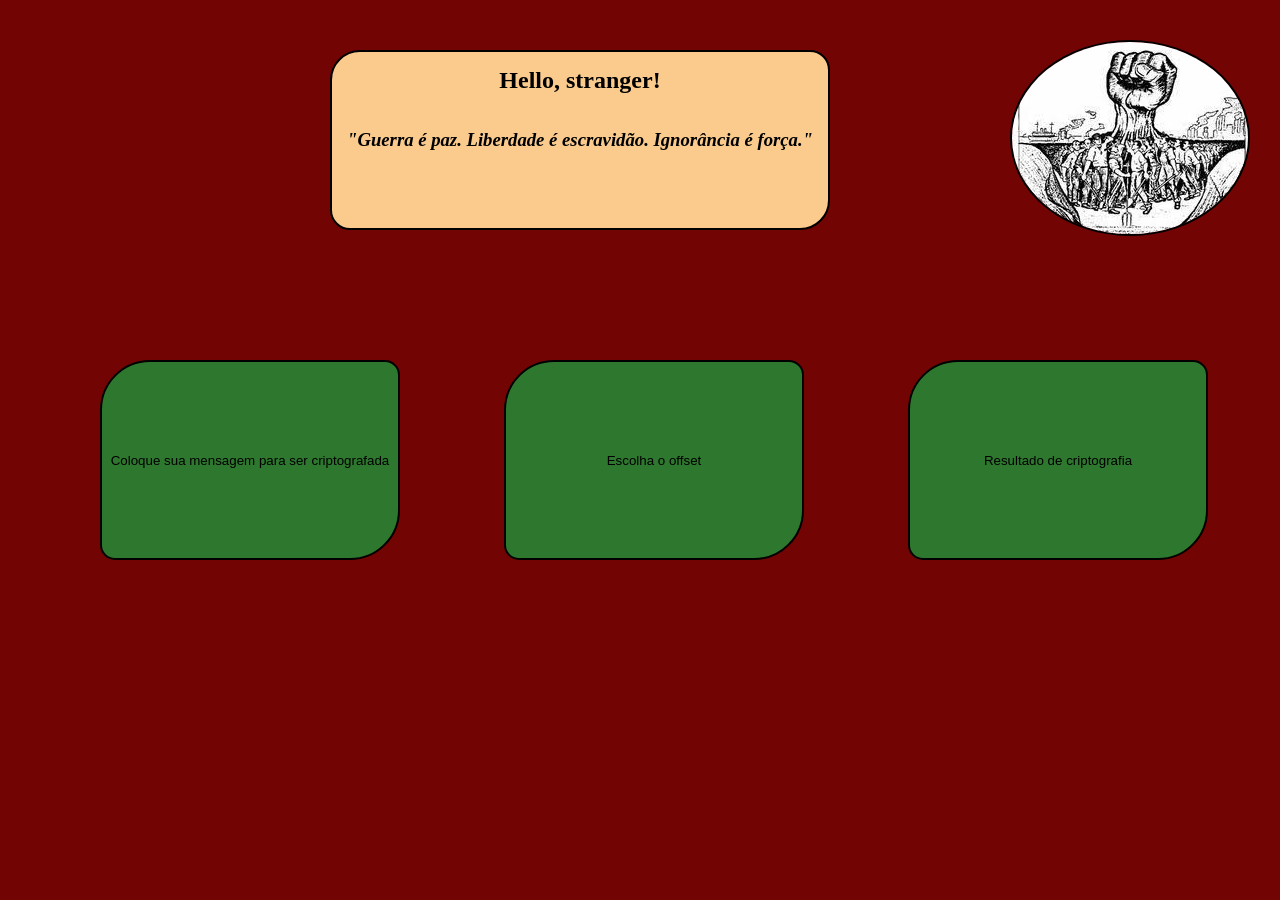
==== src/index.html @ f9103c9c "first commit" ====
<!DOCTYPE html>
<html>

<head>
  <meta charset="utf-8">
  <title>Caesar Cipher</title>
  <link rel="stylesheet" href="style.css" />
</head>

<body>

  <section class="slogan">
    <div class="container">

      <div class="welcome">
        <h1>Hello, stranger!</h1>
        <h3><em>"Guerra é paz. Liberdade é escravidão. Ignorância é força."</em></h3>
      </div>

      <div id="welcome-img">
        <img src="./img/logo-partido.png" alt="Logo do Partido">
      </div>

    </div>



  </section>

  <section class="boxes">
    <input type="text" id="msg" value="Coloque sua mensagem para ser criptografada">
    
    <!--<input type="submit" onclick="capture()" value="Enviar mensagem">

    <p id="write"></p>-->


    <input type="text" id="offset" value="Escolha o offset">

    <input type="text" id="results" value="Resultado de criptografia">
  </section>

  <script src="index.js" type="module"></script>
</body>

</html>
---- src/style.css ----
/*#elemento { margin: top right bottom left };*/

* {
    margin: 0;
    padding: 0;
    border: none;
    box-sizing: border-box;
}

body {
    background-color: rgb(114, 4, 4);
}

.container {
    margin: 40px 30px auto 250px;
    display: flex;
    flex-direction: row;
    align-items: center;
}

.welcome {
    background-color: rgb(250, 203, 141);
    width: 560px;
    height: 180px;
    margin-left: 80px;
    margin-right: 20px;
    border-radius: 30px 20px;
    border: 2px solid black;
    display: block;
}

h1{
    text-align: center;
    padding: 15px;
}

h3 {
    text-align: center;
    margin-top: 20px;
}

#welcome-img img {
    border-radius: 50%;
    border: 2px solid black;
    margin-left: 160px;
}

.boxes input {
    width: 300px;
    height: 200px;
    margin-top: 120px;
    margin-left: 100px;
    border-radius: 50px 15px;
    border: 2px solid black;
    text-align: center;
    background-color: rgb(46, 119, 46);
}
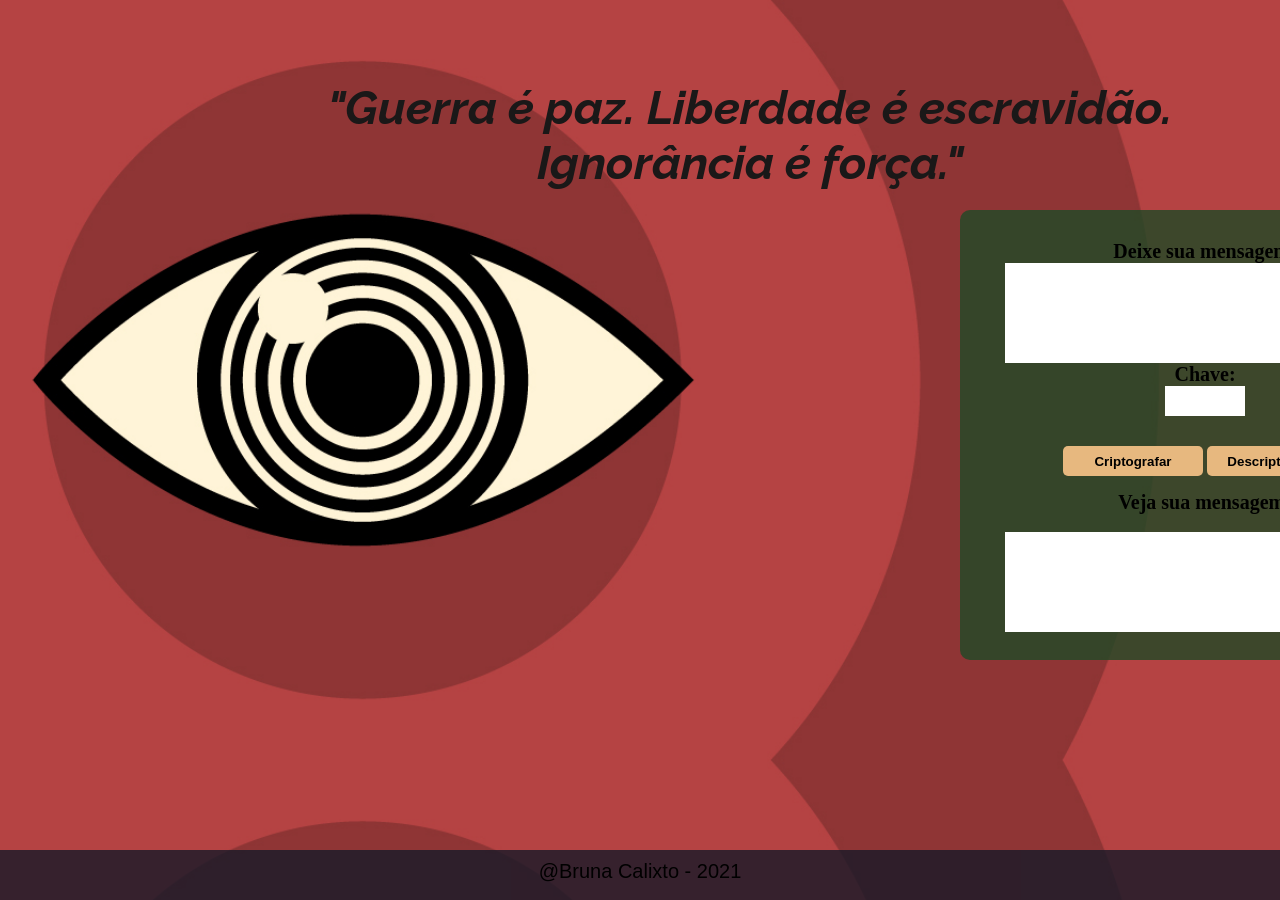
==== commit 1221015b: "Estrutura do HTML, Layout e Manipulação da DOM (WIP)" ====
--- a/src/index.html
+++ b/src/index.html
@@ -5,42 +5,52 @@
   <meta charset="utf-8">
   <title>Caesar Cipher</title>
   <link rel="stylesheet" href="style.css" />
+  <link rel="preconnect" href="https://fonts.gstatic.com">
+  <link href="https://fonts.googleapis.com/css2?family=Raleway:wght@100&display=swap" rel="stylesheet">
 </head>
 
 <body>
 
   <section class="slogan">
+
     <div class="container">
-
       <div class="welcome">
-        <h1>Hello, stranger!</h1>
         <h3><em>"Guerra é paz. Liberdade é escravidão. Ignorância é força."</em></h3>
       </div>
-
-      <div id="welcome-img">
-        <img src="./img/logo-partido.png" alt="Logo do Partido">
-      </div>
-
     </div>
-
-
 
   </section>
 
   <section class="boxes">
-    <input type="text" id="msg" value="Coloque sua mensagem para ser criptografada">
-    
-    <!--<input type="submit" onclick="capture()" value="Enviar mensagem">
 
-    <p id="write"></p>-->
+    <div class="values">
+      <p><strong>Deixe sua mensagem:</strong></p><input type="text" id="msg">
 
+      <p><strong>Chave:</strong></p><input type="number" id="offset" value="">
+    </div>
 
-    <input type="text" id="offset" value="Escolha o offset">
+    <div class="buttons">
+      <button id="criptografar"><strong>Criptografar</strong></button>
+      <button id="descriptografar"><strong>Descriptografar</strong></button>
+    </div>
 
-    <input type="text" id="results" value="Resultado de criptografia">
+    <div class="results">
+      <label for="textend">
+        <p><strong>Veja sua mensagem:</strong></p>
+      </label><br>
+      <textarea id="textend" name="cipher"></textarea>
+    </div>
+
+    <footer id="end">
+      <p>
+        @Bruna Calixto - 2021
+      </p>
+    </footer>
+
+    <script src="./index.js" type="module"></script>
+    <script src="./cipher.js" type="module"></script>
   </section>
 
-  <script src="index.js" type="module"></script>
 </body>
 
 </html>
--- a/src/style.css
+++ b/src/style.css
@@ -8,50 +8,98 @@
 }
 
 body {
-    background-color: rgb(114, 4, 4);
+    background-image: url(img/eyes.jpg);
+    width: 100%;
+    height: 100%;
+    background-size: cover;
+    background-position: center center;
 }
 
-.container {
+.welcome {
+    font-family: 'Raleway', sans-serif;
+    color: rgb(26, 24, 24);
+    font-weight: bold;
     margin: 40px 30px auto 250px;
     display: flex;
     flex-direction: row;
-    align-items: center;
+    font-size: 40px;
+    padding: 20px;
 }
 
-.welcome {
-    background-color: rgb(250, 203, 141);
-    width: 560px;
-    height: 180px;
-    margin-left: 80px;
-    margin-right: 20px;
-    border-radius: 30px 20px;
-    border: 2px solid black;
-    display: block;
-}
 
 h1{
     text-align: center;
     padding: 15px;
 }
 
+
 h3 {
     text-align: center;
     margin-top: 20px;
 }
 
-#welcome-img img {
-    border-radius: 50%;
-    border: 2px solid black;
-    margin-left: 160px;
+.boxes {
+    background-color:  rgba(32, 73, 38, 0.801);
+    width: 490px;
+    height: 450px;
+    margin-left: 960px;
+    margin-bottom: 100px;
+    text-align: center;
+    border-radius: 10px 10px;
 }
 
-.boxes input {
-    width: 300px;
-    height: 200px;
-    margin-top: 120px;
-    margin-left: 100px;
-    border-radius: 50px 15px;
-    border: 2px solid black;
-    text-align: center;
-    background-color: rgb(46, 119, 46);
+.values {
+    padding: 30px;
 }
+
+#msg {
+    width: 400px;
+    height: 100px;
+}
+
+#offset {
+   width: 80px;
+   height: 30px;
+}
+
+p {
+    font-size: 20px;
+}
+
+
+button {
+    background-color: rgb(231, 184, 127);
+    transition: 0.4s;
+    width: 140px;
+    height: 30px;
+    border-radius: 5px 5px;
+}
+
+button :hover {
+    background-color: rgb(251, 177, 87);
+    transition-duration: 0.4s;
+}
+
+.results {
+    padding: 15px;
+}
+
+#textend {
+    width: 400px;
+    height: 100px;
+}
+
+#end {
+    font-family: 'Franklin Gothic Medium', 'Arial Narrow', Arial, sans-serif;
+    background-color: rgba(23, 26, 41, 0.801);
+    width: 100%;
+    height: 50px;
+    bottom: 0;
+    left: 0;
+    position: fixed;
+}
+
+#end p {
+    padding: 10px;
+}
+
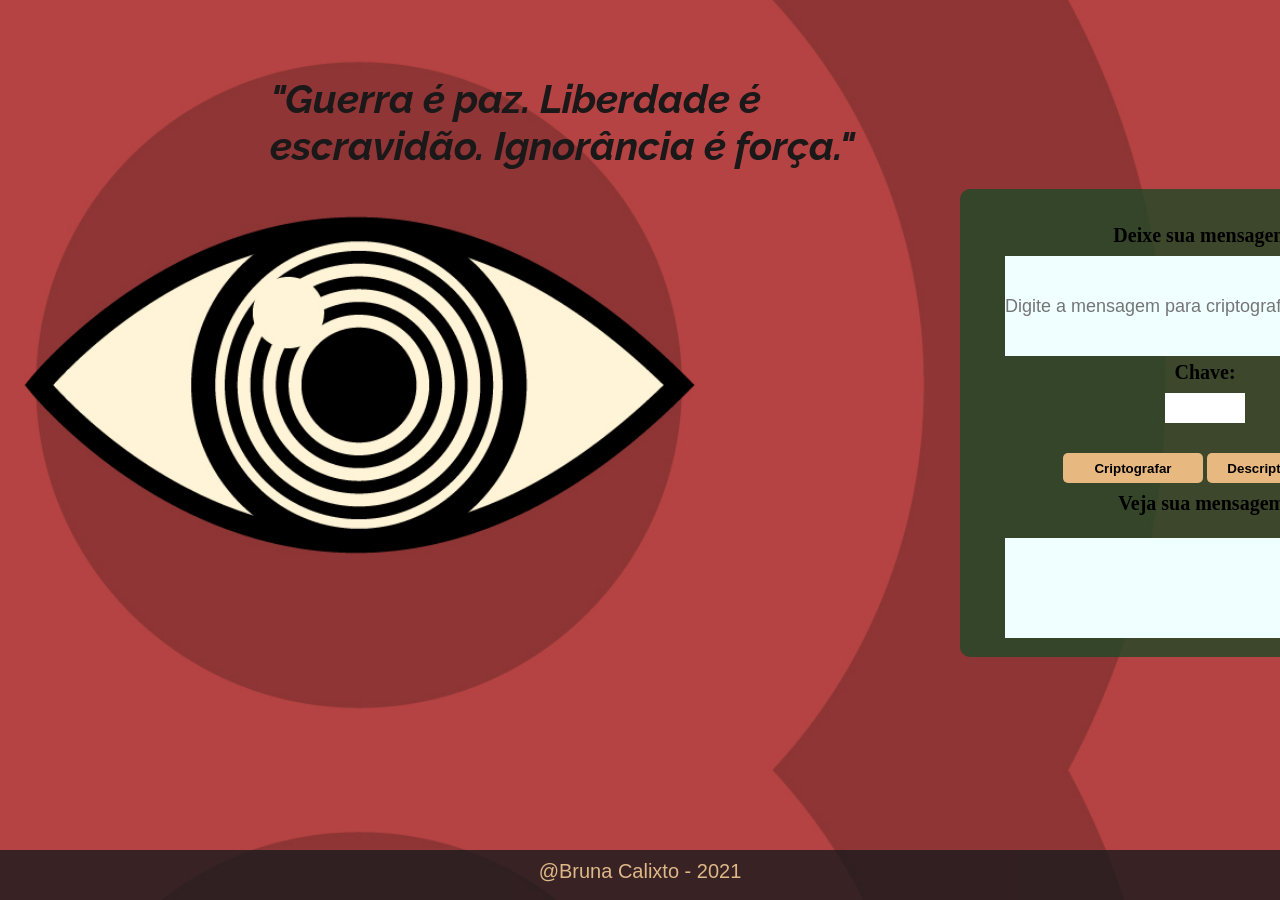
==== commit 3f80c8b7: "DOM, encode e decode aplicados. Layout finalizado." ====
--- a/src/index.html
+++ b/src/index.html
@@ -15,7 +15,7 @@
 
     <div class="container">
       <div class="welcome">
-        <h3><em>"Guerra é paz. Liberdade é escravidão. Ignorância é força."</em></h3>
+        <h1><em>"Guerra é paz. Liberdade é escravidão. Ignorância é força."</em></h1>
       </div>
     </div>
 
@@ -24,7 +24,7 @@
   <section class="boxes">
 
     <div class="values">
-      <p><strong>Deixe sua mensagem:</strong></p><input type="text" id="msg">
+      <p><strong>Deixe sua mensagem:</strong></p><input type="text" id="msg" placeholder="Digite a mensagem para criptografar">
 
       <p><strong>Chave:</strong></p><input type="number" id="offset" value="">
     </div>
@@ -38,10 +38,10 @@
       <label for="textend">
         <p><strong>Veja sua mensagem:</strong></p>
       </label><br>
-      <textarea id="textend" name="cipher"></textarea>
+      <textarea id="textEnd" name="cipher"></textarea>
     </div>
 
-    <footer id="end">
+    <footer id="rodape">
       <p>
         @Bruna Calixto - 2021
       </p>
--- a/src/style.css
+++ b/src/style.css
@@ -1,4 +1,3 @@
-/*#elemento { margin: top right bottom left };*/
 
 * {
     margin: 0;
@@ -9,27 +8,27 @@
 
 body {
     background-image: url(img/eyes.jpg);
-    width: 100%;
-    height: 100%;
+    width: 940px;
+    height: 730px;
     background-size: cover;
     background-position: center center;
 }
 
 .welcome {
-    font-family: 'Raleway', sans-serif;
-    color: rgb(26, 24, 24);
-    font-weight: bold;
+    padding: 15px; 
     margin: 40px 30px auto 250px;
     display: flex;
     flex-direction: row;
-    font-size: 40px;
     padding: 20px;
 }
 
 
 h1{
-    text-align: center;
-    padding: 15px;
+    font-size: 40px;
+    font-family: 'Raleway', sans-serif;
+    font-weight: bold;
+    margin-top: 15px;
+    color: rgb(26, 24, 24);
 }
 
 
@@ -41,7 +40,7 @@
 .boxes {
     background-color:  rgba(32, 73, 38, 0.801);
     width: 490px;
-    height: 450px;
+    height: 468px;
     margin-left: 960px;
     margin-bottom: 100px;
     text-align: center;
@@ -52,11 +51,17 @@
     padding: 30px;
 }
 
+.values p {
+    margin-bottom: 4px;
+}
+
 #msg {
     width: 400px;
     height: 100px;
+    font-size: 18px;
+    background-color: azure;
 }
-
+ 
 #offset {
    width: 80px;
    height: 30px;
@@ -64,6 +69,7 @@
 
 p {
     font-size: 20px;
+    padding: 5px;
 }
 
 
@@ -80,18 +86,23 @@
     transition-duration: 0.4s;
 }
 
-.results {
-    padding: 15px;
+.results p {
+    margin-top: 4px;
 }
 
-#textend {
+
+textarea {
+    resize: none;
     width: 400px;
     height: 100px;
+    font-size: 18px;
+    background-color: azure;
 }
 
-#end {
+
+#rodape {
     font-family: 'Franklin Gothic Medium', 'Arial Narrow', Arial, sans-serif;
-    background-color: rgba(23, 26, 41, 0.801);
+    background-color: rgba(26, 27, 29, 0.801);
     width: 100%;
     height: 50px;
     bottom: 0;
@@ -99,7 +110,8 @@
     position: fixed;
 }
 
-#end p {
+#rodape p {
     padding: 10px;
+    color: burlywood;
 }
 
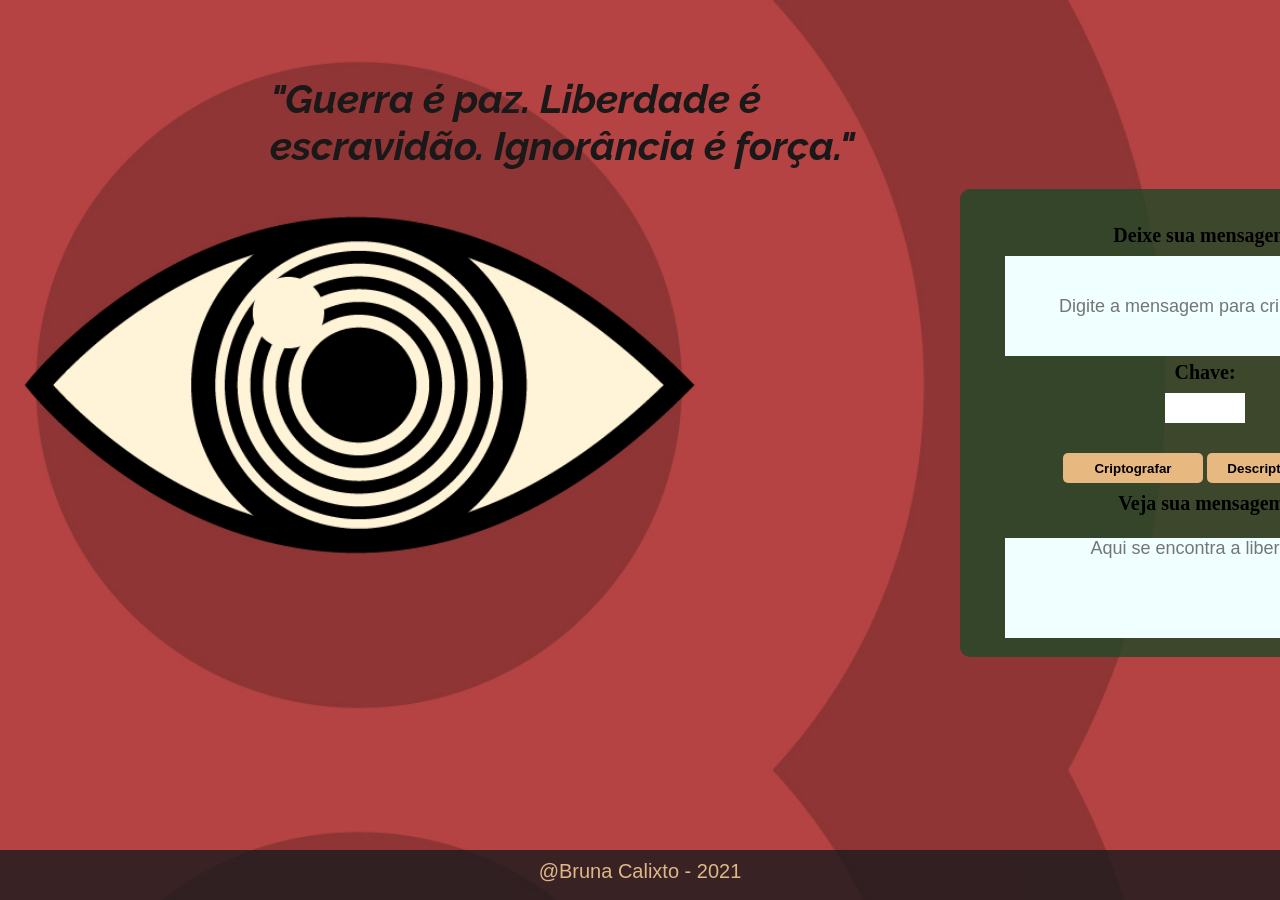
==== commit ca10ad04: "Alterações Readme" ====
--- a/src/index.html
+++ b/src/index.html
@@ -24,7 +24,7 @@
   <section class="boxes">
 
     <div class="values">
-      <p><strong>Deixe sua mensagem:</strong></p><input type="text" id="msg" placeholder="Digite a mensagem para criptografar">
+      <p><strong>Deixe sua mensagem:</strong></p><input type="text" id="msg" placeholder="Digite a mensagem para criptografar" value="">
 
       <p><strong>Chave:</strong></p><input type="number" id="offset" value="">
     </div>
@@ -38,18 +38,19 @@
       <label for="textend">
         <p><strong>Veja sua mensagem:</strong></p>
       </label><br>
-      <textarea id="textEnd" name="cipher"></textarea>
+      <textarea id="textEnd" name="cipher" placeholder="Aqui se encontra a liberdade"></textarea>
     </div>
 
-    <footer id="rodape">
-      <p>
-        @Bruna Calixto - 2021
-      </p>
-    </footer>
+  </section>
 
-    <script src="./index.js" type="module"></script>
-    <script src="./cipher.js" type="module"></script>
-  </section>
+  <footer id="rodape">
+    <p>
+      @Bruna Calixto - 2021
+    </p>
+  </footer>
+
+  <script src="./index.js" type="module"></script>
+  <script src="./cipher.js" type="module"></script>
 
 </body>
 
--- a/src/style.css
+++ b/src/style.css
@@ -45,6 +45,12 @@
     margin-bottom: 100px;
     text-align: center;
     border-radius: 10px 10px;
+}
+
+.boxes ::placeholder {
+    text-align:  center;
+    font-size: 18px;
+    font-family: Verdana, Geneva, Tahoma, sans-serif;
 }
 
 .values {
@@ -95,10 +101,13 @@
     resize: none;
     width: 400px;
     height: 100px;
-    font-size: 18px;
     background-color: azure;
 }
 
+textarea ::placeholder {
+    font-size: 18px;
+    margin-top: 10px;
+}
 
 #rodape {
     font-family: 'Franklin Gothic Medium', 'Arial Narrow', Arial, sans-serif;
@@ -113,5 +122,6 @@
 #rodape p {
     padding: 10px;
     color: burlywood;
+    text-align: center;
 }
 
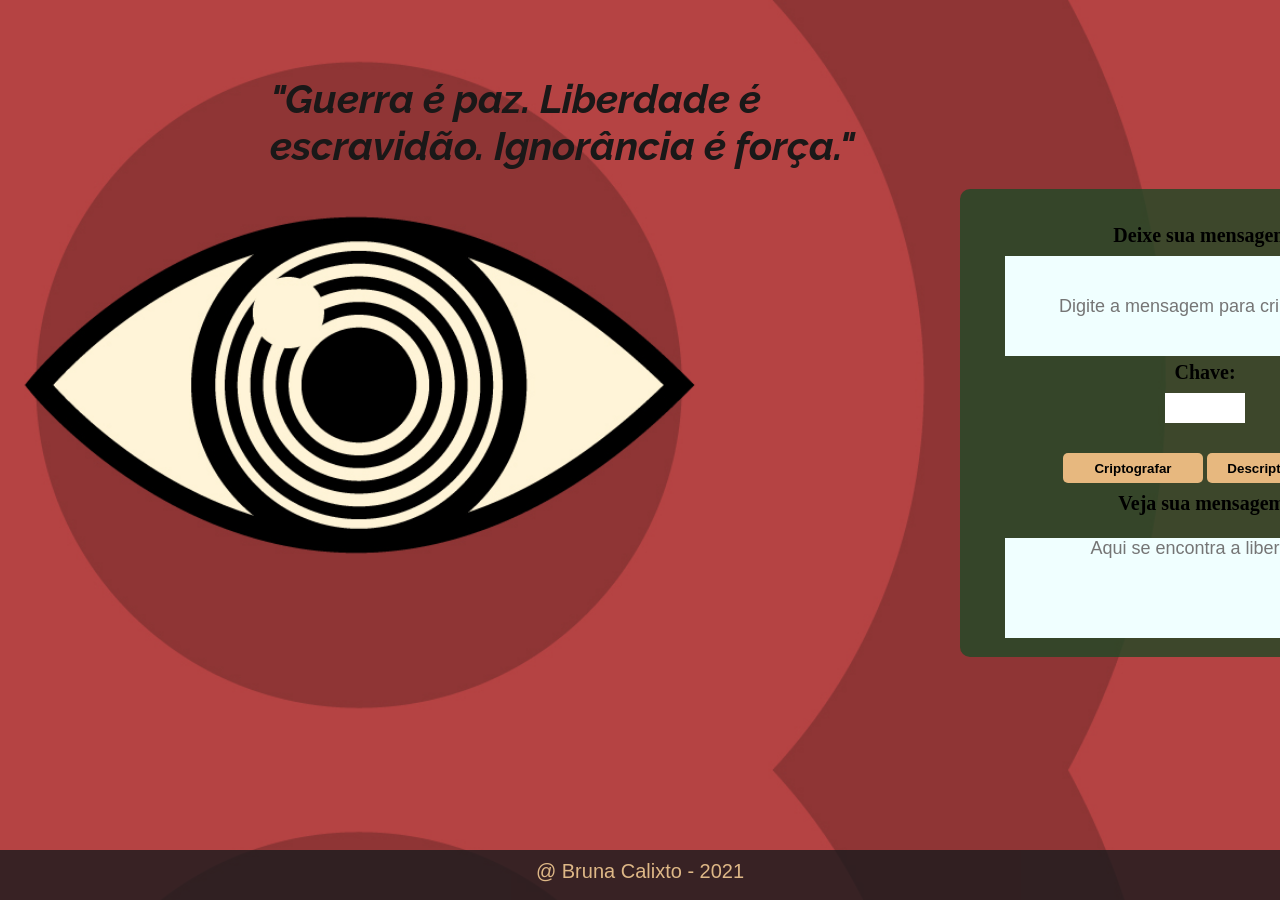
==== commit e0f62269: "Teste no Ubuntu" ====
--- a/src/index.html
+++ b/src/index.html
@@ -45,7 +45,7 @@
 
   <footer id="rodape">
     <p>
-      @Bruna Calixto - 2021
+      @ Bruna Calixto - 2021
     </p>
   </footer>
 
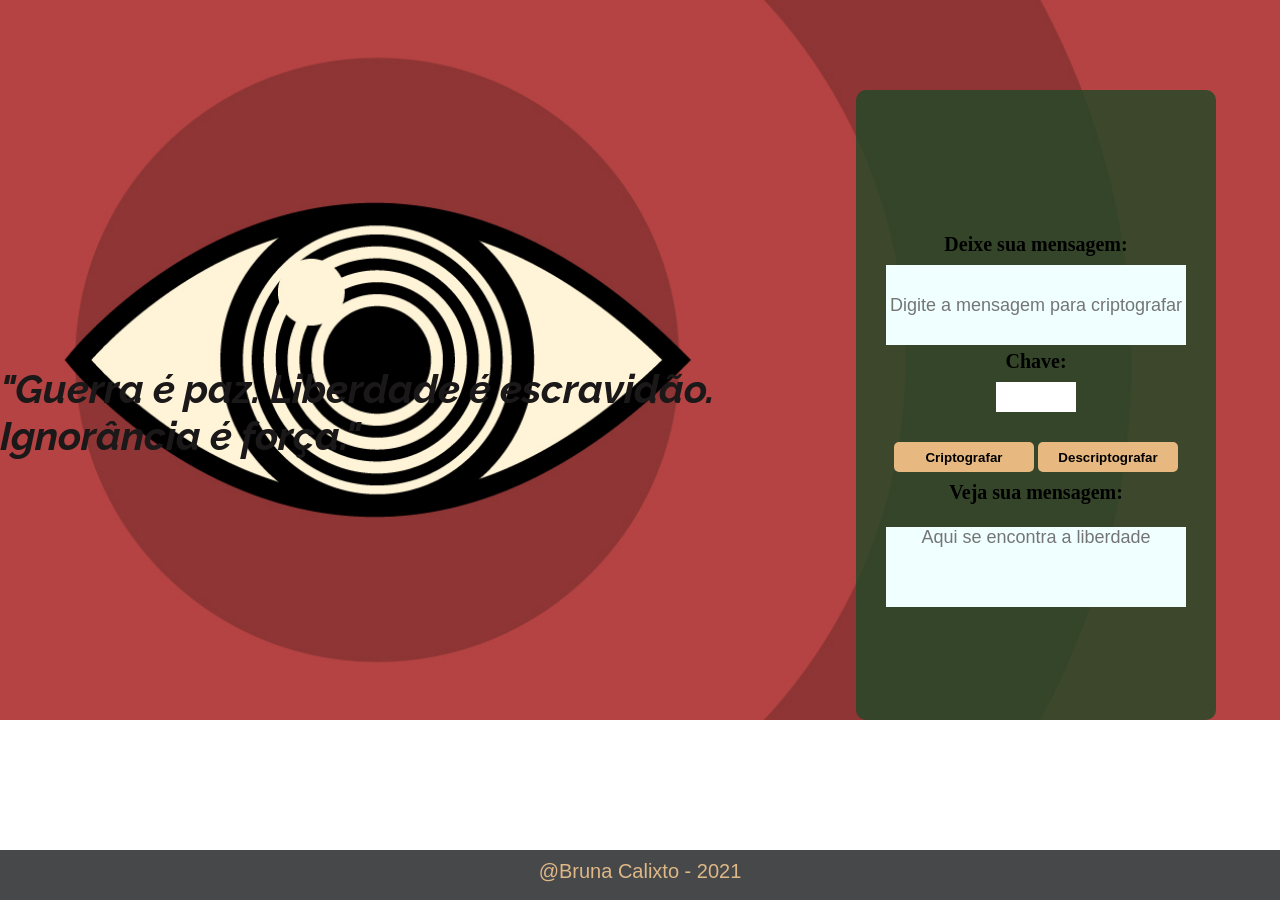
==== commit da14473f: "ajustes readme" ====
--- a/src/index.html
+++ b/src/index.html
@@ -10,42 +10,38 @@
 </head>
 
 <body>
+  <section class="container">
 
-  <section class="slogan">
-
-    <div class="container">
-      <div class="welcome">
-        <h1><em>"Guerra é paz. Liberdade é escravidão. Ignorância é força."</em></h1>
-      </div>
+    <div class="welcome">
+      <h1><em>"Guerra é paz. Liberdade é escravidão. Ignorância é força."</em></h1>
     </div>
 
-  </section>
+    <section class="boxes">
+      <div class="values">
+        <p><strong>Deixe sua mensagem:</strong></p><input type="text" id="msg"
+          placeholder="Digite a mensagem para criptografar" value="">
+        <p><strong>Chave:</strong></p><input type="number" id="offset" value="">
+      </div>
 
-  <section class="boxes">
+      <div class="buttons">
+        <button class="btn-principal" id="criptografar"><strong>Criptografar</strong></button>
+        <button class="btn-principal" id="descriptografar"><strong>Descriptografar</strong></button>
+      </div>
 
-    <div class="values">
-      <p><strong>Deixe sua mensagem:</strong></p><input type="text" id="msg" placeholder="Digite a mensagem para criptografar" value="">
+      <div class="results">
+        <label for="textend">
+          <p><strong>Veja sua mensagem:</strong></p>
+        </label><br>
+        <textarea id="textEnd" name="cipher" placeholder="Aqui se encontra a liberdade"></textarea>
+      </div>
 
-      <p><strong>Chave:</strong></p><input type="number" id="offset" value="">
-    </div>
-
-    <div class="buttons">
-      <button id="criptografar"><strong>Criptografar</strong></button>
-      <button id="descriptografar"><strong>Descriptografar</strong></button>
-    </div>
-
-    <div class="results">
-      <label for="textend">
-        <p><strong>Veja sua mensagem:</strong></p>
-      </label><br>
-      <textarea id="textEnd" name="cipher" placeholder="Aqui se encontra a liberdade"></textarea>
-    </div>
-
+    </section>
+    
   </section>
 
   <footer id="rodape">
     <p>
-      @ Bruna Calixto - 2021
+      @Bruna Calixto - 2021
     </p>
   </footer>
 
--- a/src/style.css
+++ b/src/style.css
@@ -1,4 +1,3 @@
-
 * {
     margin: 0;
     padding: 0;
@@ -8,18 +7,18 @@
 
 body {
     background-image: url(img/eyes.jpg);
-    width: 940px;
-    height: 730px;
+    width: 100%;
+    height: 100%;
     background-size: cover;
     background-position: center center;
+    background-repeat: no-repeat;
+    overflow-x: hidden;
+    overflow-y: scroll;
 }
 
 .welcome {
-    padding: 15px; 
-    margin: 40px 30px auto 250px;
     display: flex;
     flex-direction: row;
-    padding: 20px;
 }
 
 
@@ -37,13 +36,23 @@
     margin-top: 20px;
 }
 
+.container {
+    margin-top: 7%;
+    display: flex;
+    align-items: center;
+    justify-content: space-evenly;
+}
+
 .boxes {
-    background-color:  rgba(32, 73, 38, 0.801);
-    width: 490px;
-    height: 468px;
-    margin-left: 960px;
-    margin-bottom: 100px;
+    margin: auto 5%;
+    display: flex;
+    flex-direction: column;
+    justify-content: center;
+    align-items: center;
     text-align: center;
+    background-color: rgba(32, 73, 38, 0.801);
+    width: 35vw;
+    height: 70vh;
     border-radius: 10px 10px;
 }
 
@@ -62,8 +71,8 @@
 }
 
 #msg {
-    width: 400px;
-    height: 100px;
+    width: 300px;
+    height: 80px;
     font-size: 18px;
     background-color: azure;
 }
@@ -79,7 +88,7 @@
 }
 
 
-button {
+.btn-principal {
     background-color: rgb(231, 184, 127);
     transition: 0.4s;
     width: 140px;
@@ -99,8 +108,9 @@
 
 textarea {
     resize: none;
-    width: 400px;
-    height: 100px;
+    width: 300px;
+    height: 80px;
+    font-size: 18px;
     background-color: azure;
 }
 
